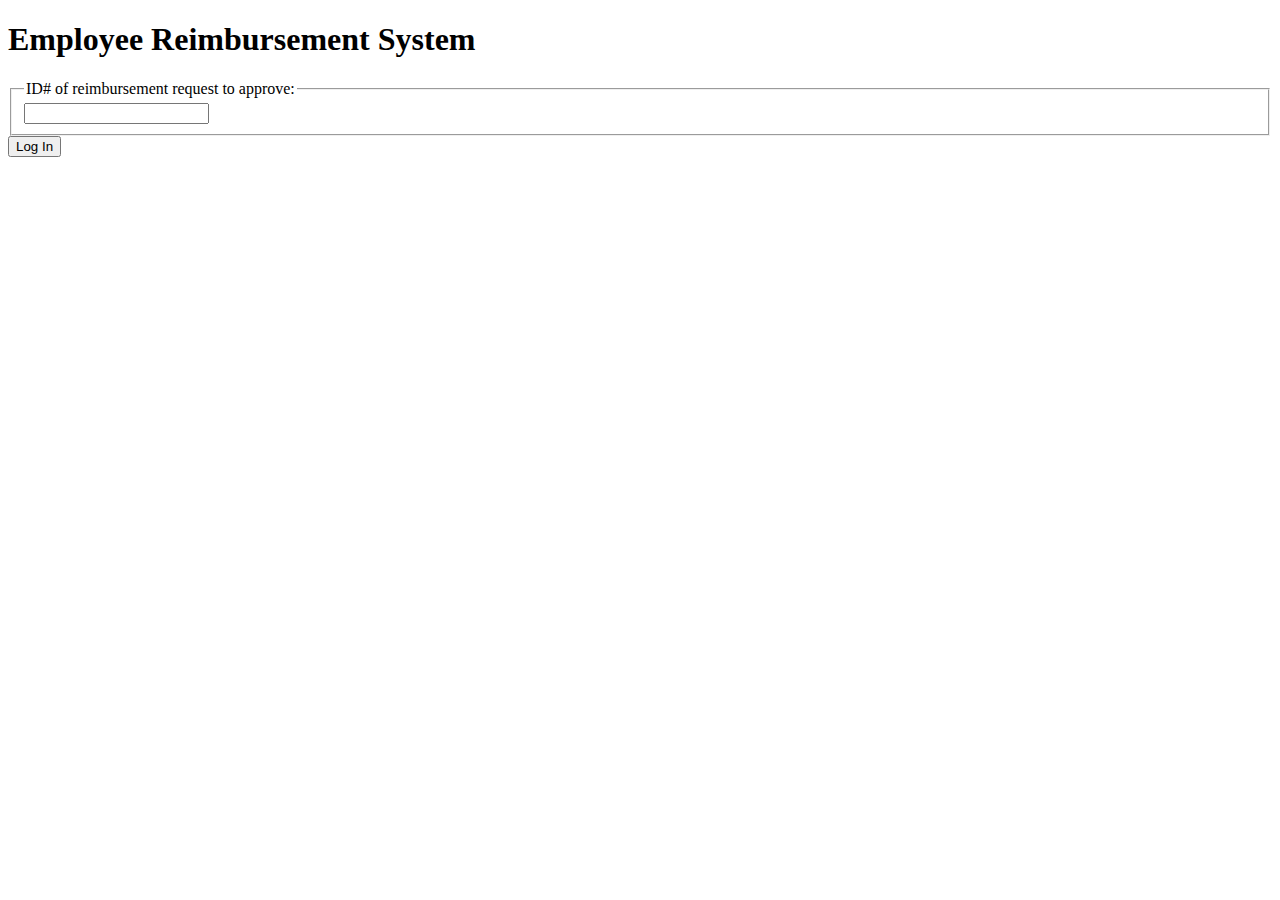
==== src/main/webapp/approve_request.html @ eccf739c "wrote approve_request.html" ====
<!DOCTYPE html>
<html>

<head>
	<meta charset="ISO-8859-1">
	<title>Employee Reimbursement System</title>
</head>

<body>
	<h1>Employee Reimbursement System</h1>

	<form action="submit_request" method="post">
		<fieldset>
			<legend>ID# of reimbursement request to approve:</legend>
			<input required type="text" name="reimbID"/>
		</fieldset>
		<input type="submit" value="Log In"/>
	</form>

</body>

</html>
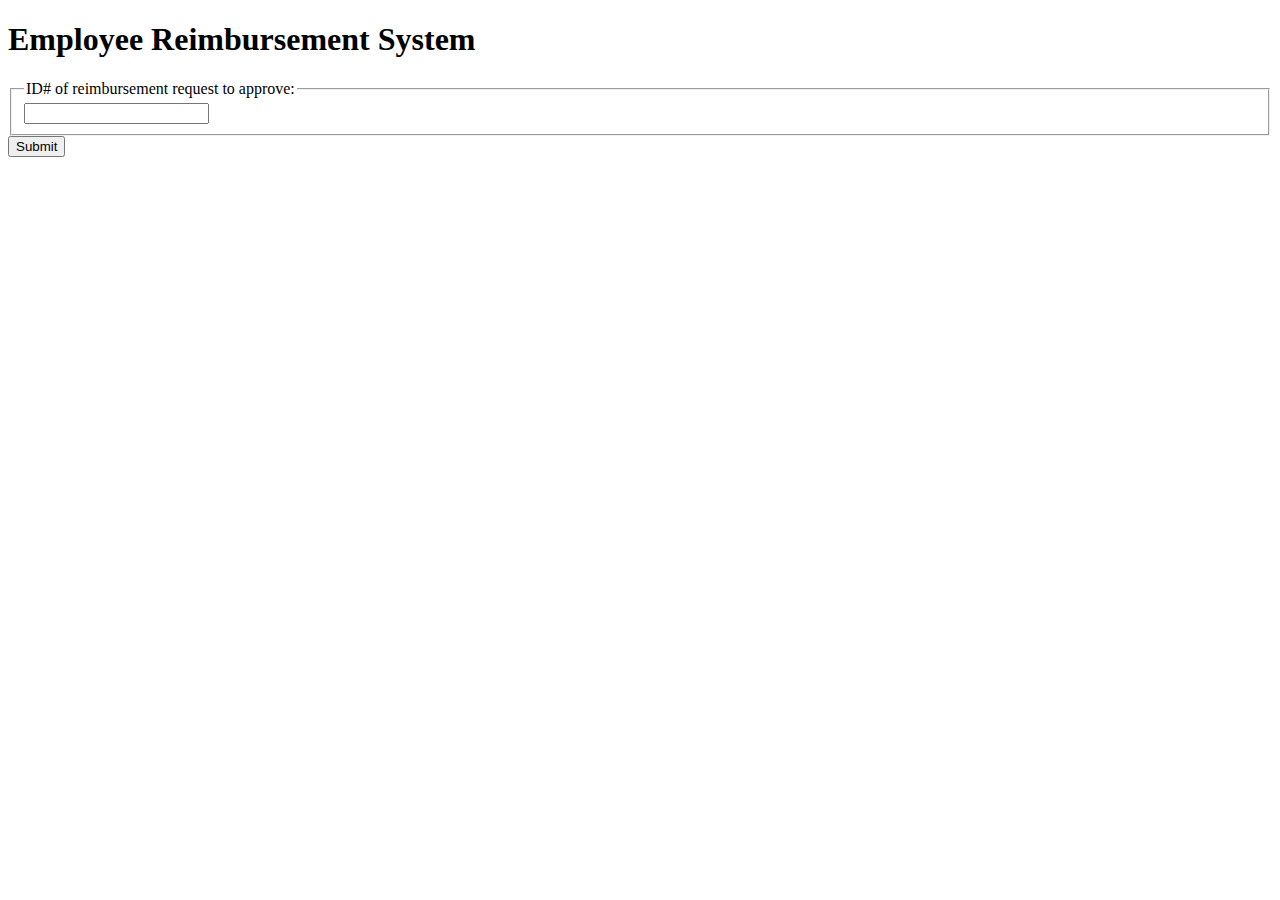
==== commit 60d77544: "basics of ApproveRequestServlet; form working properly" ====
--- a/src/main/webapp/approve_request.html
+++ b/src/main/webapp/approve_request.html
@@ -9,12 +9,12 @@
 <body>
 	<h1>Employee Reimbursement System</h1>
 
-	<form action="submit_request" method="post">
+	<form action="approve_request" method="post">
 		<fieldset>
 			<legend>ID# of reimbursement request to approve:</legend>
 			<input required type="text" name="reimbID"/>
 		</fieldset>
-		<input type="submit" value="Log In"/>
+		<input type="submit" value="Submit"/>
 	</form>
 
 </body>
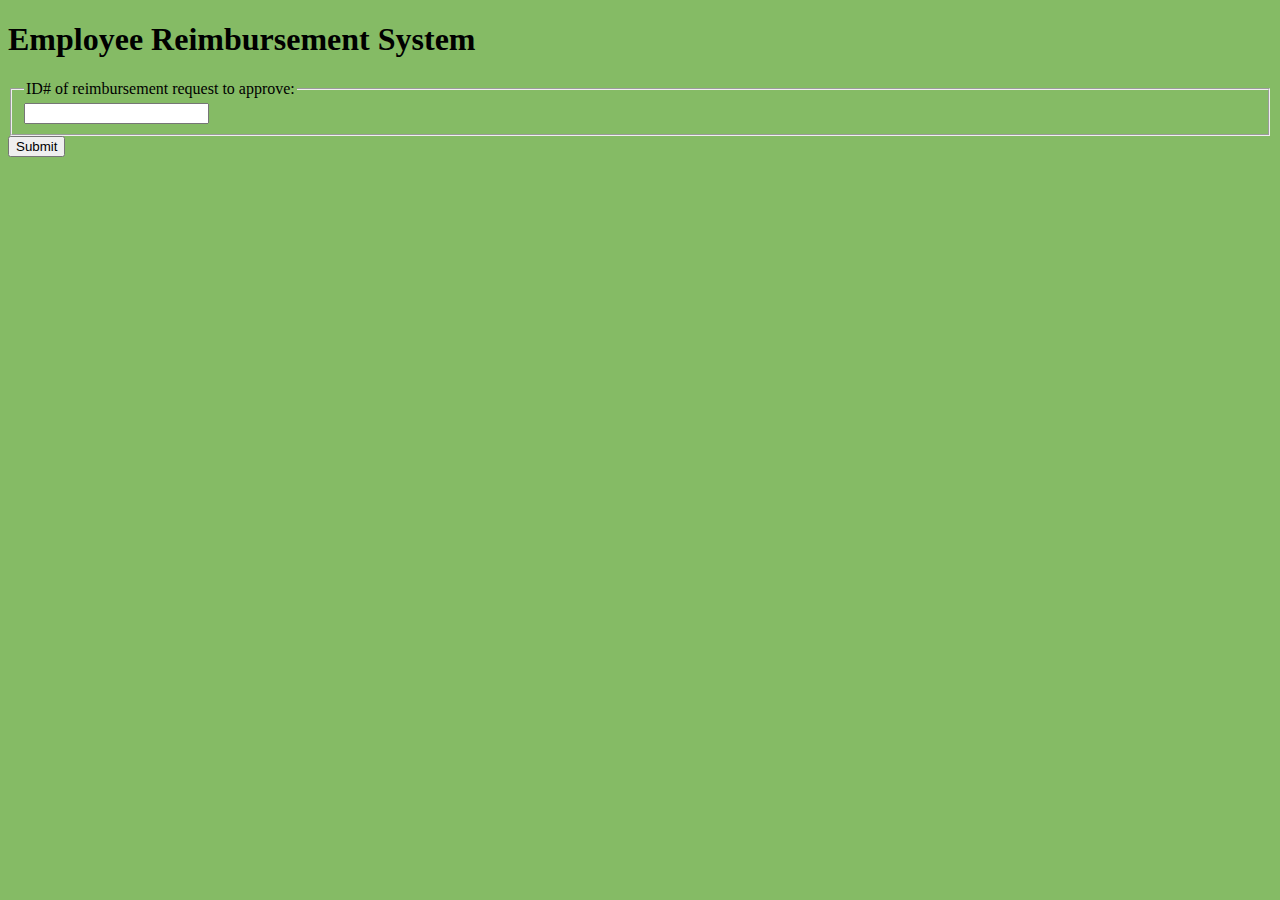
==== commit 355c52e3: "gave every html file a link to the style sheet" ====
--- a/src/main/webapp/approve_request.html
+++ b/src/main/webapp/approve_request.html
@@ -4,6 +4,7 @@
 <head>
 	<meta charset="ISO-8859-1">
 	<title>Employee Reimbursement System</title>
+	<link rel="stylesheet" type="text/css" href="css/styles.css"/>
 </head>
 
 <body>
--- a/src/main/webapp/css/styles.css
+++ b/src/main/webapp/css/styles.css
@@ -0,0 +1,19 @@
+body {
+    background-color: #85bb65;
+}
+
+table {
+    font-family: arial, sans-serif;
+    border-collapse: collapse;
+    width: 100%;
+}
+
+td, th {
+    border: 1px solid #dddddd;
+    text-align: left;
+    padding: 8px;
+}
+
+tr:nth-child(even) {
+    background-color: #dddddd;
+}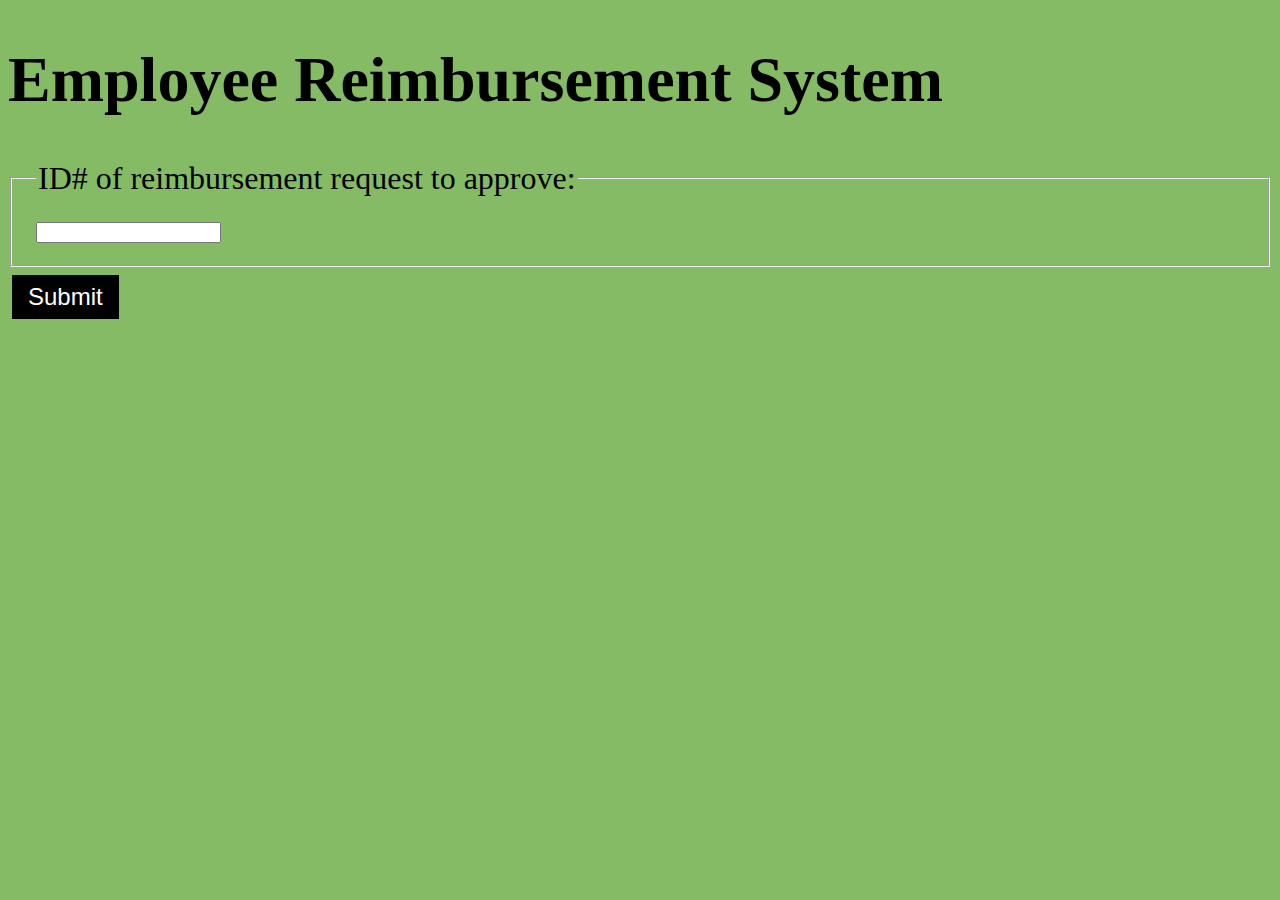
==== commit 74d67ac2: "set styles for tables, text, and buttons" ====
--- a/src/main/webapp/approve_request.html
+++ b/src/main/webapp/approve_request.html
@@ -15,7 +15,7 @@
 			<legend>ID# of reimbursement request to approve:</legend>
 			<input required type="text" name="reimbID"/>
 		</fieldset>
-		<input type="submit" value="Submit"/>
+		<input type="submit" class="button" value="Submit"/>
 	</form>
 
 </body>
--- a/src/main/webapp/css/styles.css
+++ b/src/main/webapp/css/styles.css
@@ -1,19 +1,34 @@
 body {
     background-color: #85bb65;
+    font-size: 32px;
 }
 
 table {
     font-family: arial, sans-serif;
     border-collapse: collapse;
     width: 100%;
+    font-size: 24px;
 }
 
 td, th {
-    border: 1px solid #dddddd;
+    border: 4px solid #dddddd00;
     text-align: left;
-    padding: 8px;
+    padding: 12px;
 }
 
 tr:nth-child(even) {
-    background-color: #dddddd;
-}+    background-color: #c0d6c1;
+}
+
+.button {
+    background-color: #000000;
+    border: none;
+    color: white;
+    padding: 8px 16px;
+    text-align: center;
+    text-decoration: none;
+    display: inline-block;
+    font-size: 24px;
+    margin: 8px 4px;
+    cursor: pointer;
+  }